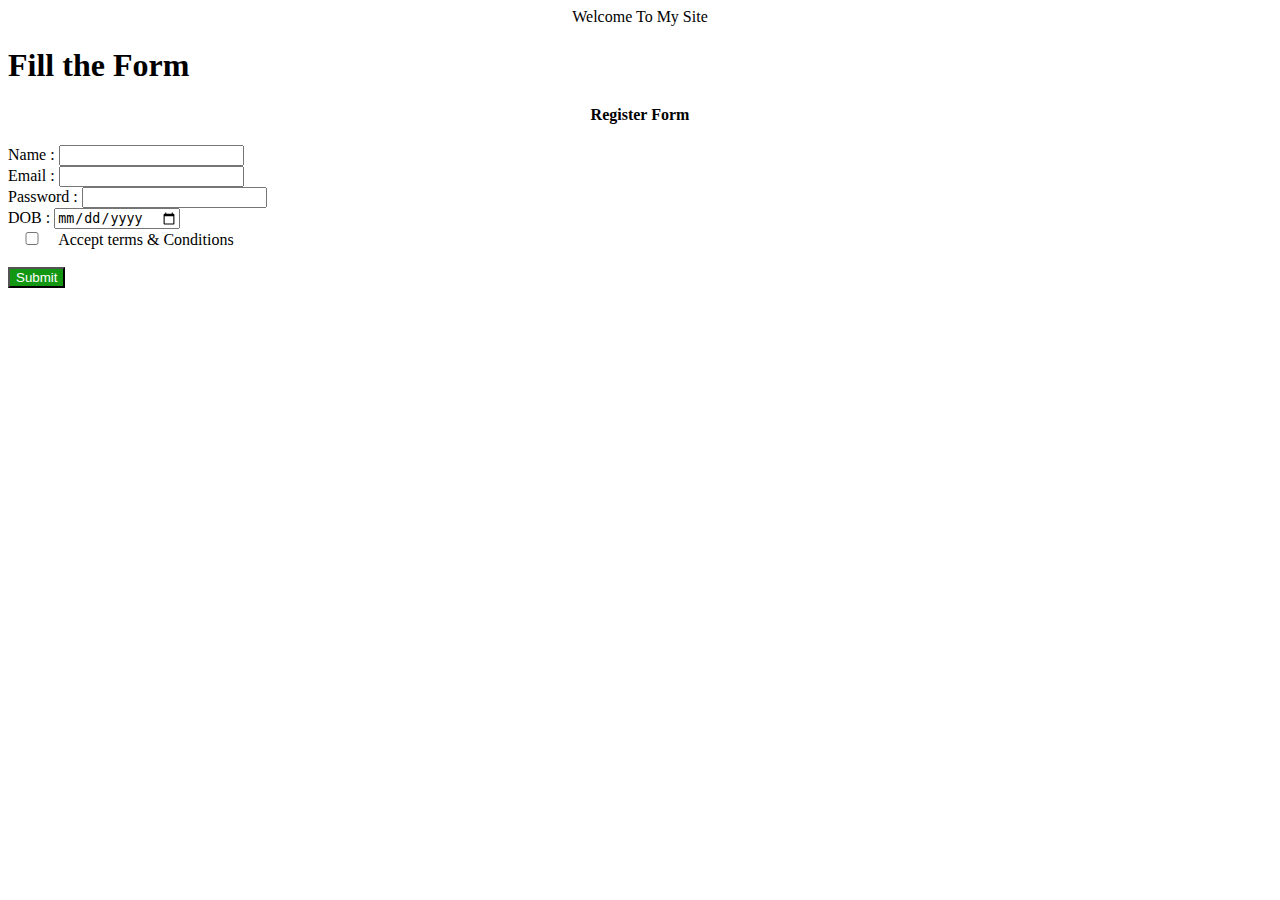
==== registration fom.html @ 89142d73 "Add files via upload" ====
<!DOCTYPE html>
<html lang="en">
  <head>
    <meta charset="UTF-8" />
    <meta http-equiv="X-UA-Compatible" content="IE=edge" />
    <meta name="viewport" content="width=device-width, initial-scale=1.0" />
    <link rel="stylesheet" href="style.css" />
    <title>Task</title>
  </head>
  <body>
    <header style="text-align: center">Welcome To My Site</header>
    <h1>Fill the Form</h1>
    <div class="main">
      <div class="form">
        <h4 style="text-align: center">Register Form</h4>
        <form id="user-form">
          <label for="name">Name : </label>
          <input required type="text" name="name" id="name" />
          <br />
          <label for="email">Email : </label>
          <input required type="email" name="email" id="email" />
          <br />
          <label for="password">Password : </label>
          <input required type="password" name="password" id="password" /><br />
          <label for="dob">DOB : </label>
          <input type="date" name="dob" id="dob" required />
          <br />
          <input
            style="width: 40px"
            type="checkbox"
            name="acceptTerms"
            id="acceptTerms"
          />
          <label for="acceptTerms">Accept terms & Conditions</label>
          <br /><br />
          <input
            style="background-color: rgb(19, 151, 19); color: white"
            type="submit"
            value="Submit"
          />
        </form>
      </div>
    </div>
    <div id="entrytbale"></div>
    <script src="./scriptjs.js"></script>
  </body>
</html>
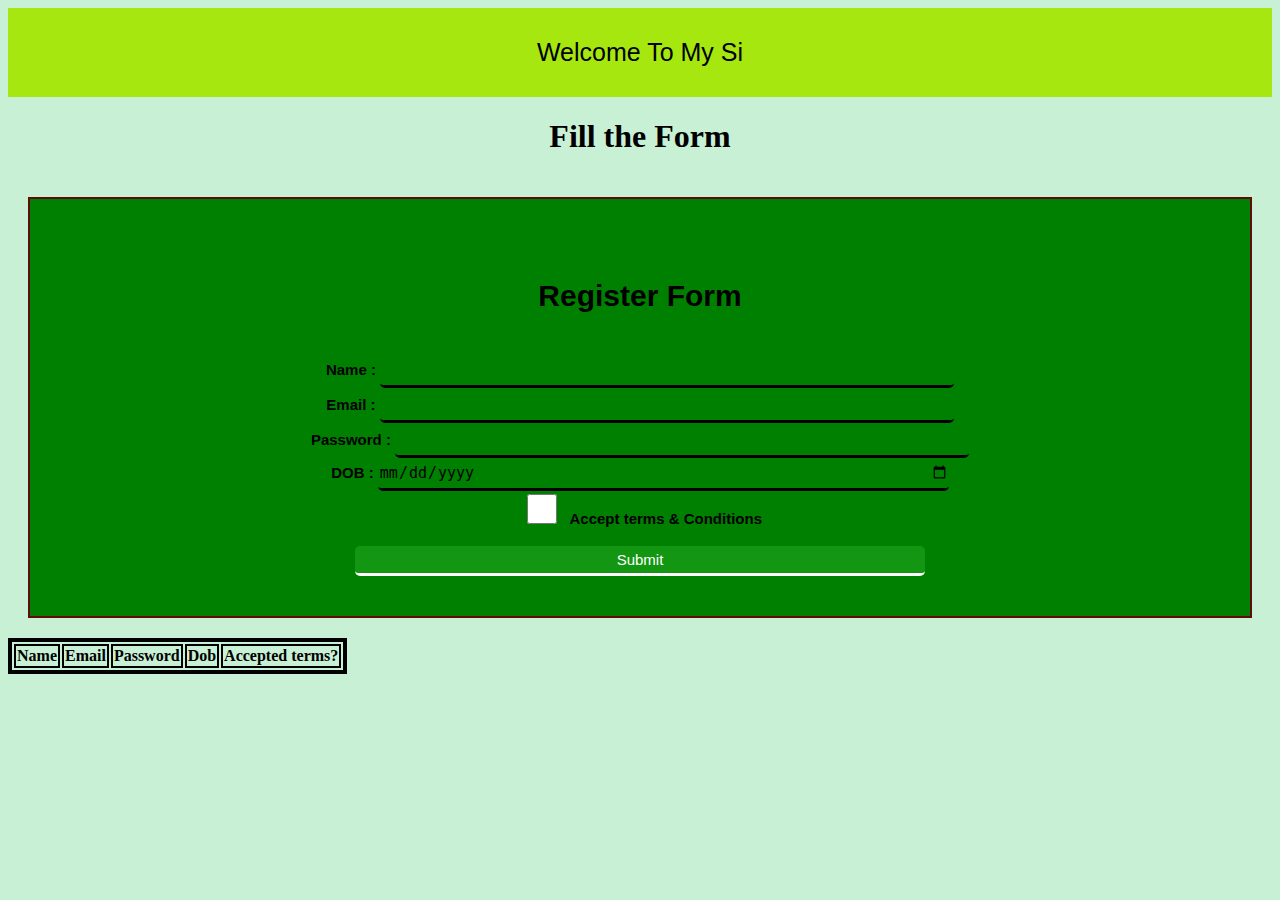
==== commit 689478af: "Add files via upload" ====
--- a/registration fom.html
+++ b/registration fom.html
@@ -8,40 +8,42 @@
     <title>Task</title>
   </head>
   <body>
-    <header style="text-align: center">Welcome To My Site</header>
-    <h1>Fill the Form</h1>
-    <div class="main">
-      <div class="form">
-        <h4 style="text-align: center">Register Form</h4>
-        <form id="user-form">
-          <label for="name">Name : </label>
-          <input required type="text" name="name" id="name" />
-          <br />
-          <label for="email">Email : </label>
-          <input required type="email" name="email" id="email" />
-          <br />
-          <label for="password">Password : </label>
-          <input required type="password" name="password" id="password" /><br />
-          <label for="dob">DOB : </label>
-          <input type="date" name="dob" id="dob" required />
-          <br />
-          <input
-            style="width: 40px"
-            type="checkbox"
-            name="acceptTerms"
-            id="acceptTerms"
-          />
-          <label for="acceptTerms">Accept terms & Conditions</label>
-          <br /><br />
-          <input
-            style="background-color: rgb(19, 151, 19); color: white"
-            type="submit"
-            value="Submit"
-          />
-        </form>
-      </div>
-    </div>
+    <center>
+      <header style="text-align: center">Welcome To My Si</header>
+      <h1>Fill the Form</h1>
+      <div class="main">
+        <div class="form">
+          <h4 style="text-align: center">Register Form</h4>
+          <form id="user-form">
+            <label for="name">Name : </label>
+            <input required type="text" name="name" id="name" />
+            <br />
+            <label for="email">Email : </label>
+            <input required type="email" name="email" id="email" />
+            <br />
+            <label for="password">Password : </label>
+            <input required type="password" name="password" id="password" /><br />
+            <label for="dob">DOB : </label>
+            <input type="date" name="dob" id="dob" required />
+            <br />
+            <input
+              style="width: 40px"
+              type="checkbox"
+              name="acceptTerms"
+              id="acceptTerms"
+            />
+           <label for="acceptTerms">Accept terms & Conditions</label>
+           <br /><br />
+           <input
+             style="background-color: rgb(19, 151, 19); color: white"
+             type="submit"
+             value="Submit"
+           />
+         </form>
+       </div>
+     </div>
+    </center>
     <div id="entrytbale"></div>
-    <script src="./scriptjs.js"></script>
+    <script src="./script.js"></script>
   </body>
 </html>--- a/style.css
+++ b/style.css
@@ -0,0 +1,55 @@
+body{
+    background-color: rgb(200, 240, 212);
+}
+header{
+    background-color: rgb(166, 231, 15);
+    padding: 30px;
+    font-size: 25px;
+    font-family:Impact, Haettenschweiler, 'Arial Narrow Bold', sans-serif;
+}
+.main{
+  
+padding: 20px;
+    font-family: Arial, Helvetica, sans-serif;
+}
+.form{
+    padding: 40px;
+    background-color: green;
+    box-sizing: border-box;
+    border: 2px solid rgb(93, 11, 11) ;
+    box-shadow: 100px;
+    text-align: center;
+
+}
+.form h4{
+   font-size: 30px;
+}
+.form label{ 
+   font-size: 15px;
+   font-family:'Gill Sans', 'Gill Sans MT', Calibri, 'Trebuchet MS', sans-serif;
+   font-weight: 600;
+
+   
+   
+}
+.form input{
+    background-color: transparent;
+   font-size: 15px;
+   width: 50%;
+border: none;
+   border-bottom: solid;
+   height: 30px;
+   border-radius: 5px;
+
+   
+}
+table{
+    text-align: center;
+    border: solid 4px;
+}
+td{
+    border:solid 2px;
+}
+th{
+    border:solid 2px;
+}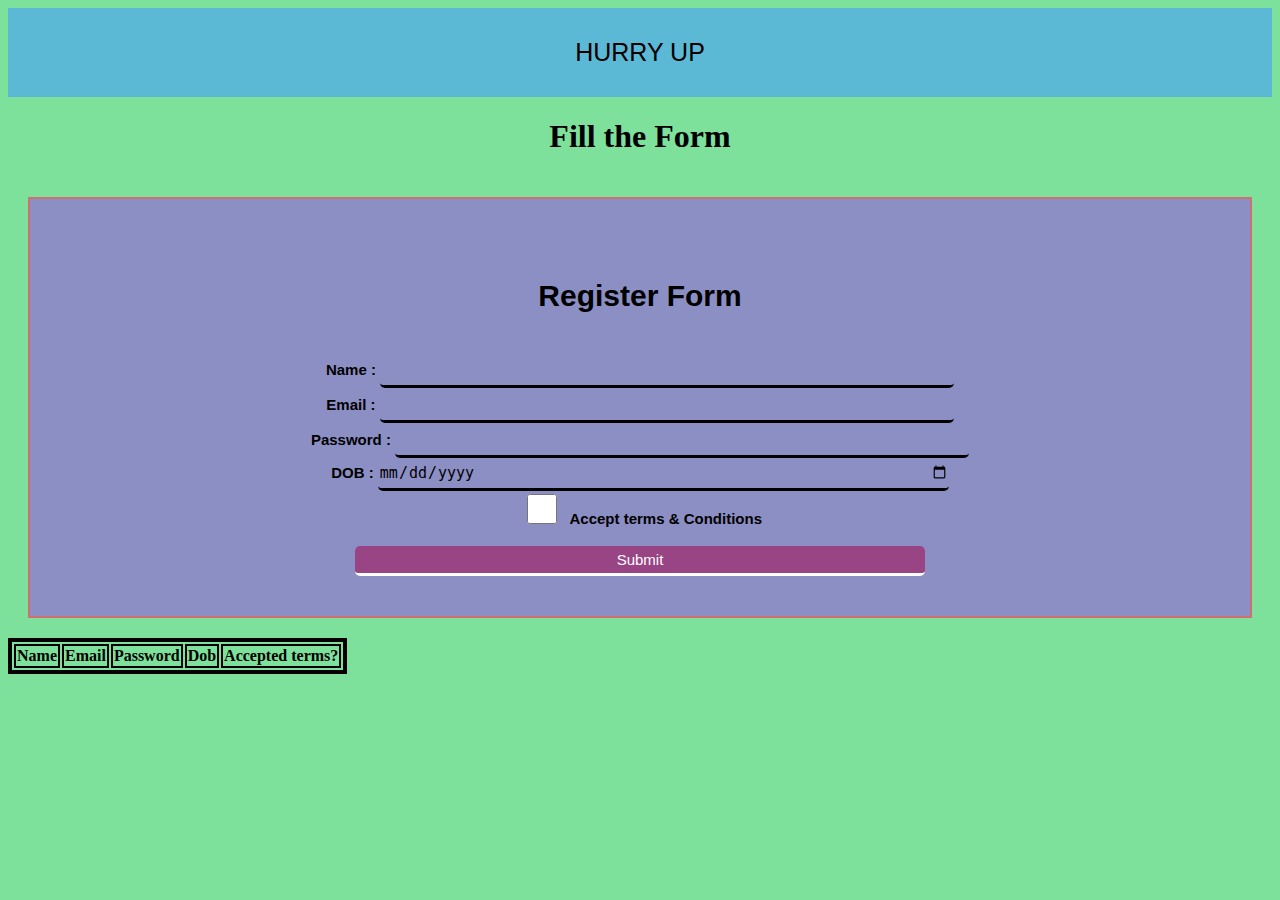
==== commit e017b890: "Add files via upload" ====
--- a/registration fom.html
+++ b/registration fom.html
@@ -9,7 +9,7 @@
   </head>
   <body>
     <center>
-      <header style="text-align: center">Welcome To My Si</header>
+      <header style="text-align: center">HURRY UP</header>
       <h1>Fill the Form</h1>
       <div class="main">
         <div class="form">
@@ -35,7 +35,7 @@
            <label for="acceptTerms">Accept terms & Conditions</label>
            <br /><br />
            <input
-             style="background-color: rgb(19, 151, 19); color: white"
+             style="background-color: rgb(153, 68, 132); color: white"
              type="submit"
              value="Submit"
            />
--- a/style.css
+++ b/style.css
@@ -1,8 +1,8 @@
 body{
-    background-color: rgb(200, 240, 212);
+    background-color: rgb(125, 224, 155);
 }
 header{
-    background-color: rgb(166, 231, 15);
+    background-color: rgb(91, 185, 214);
     padding: 30px;
     font-size: 25px;
     font-family:Impact, Haettenschweiler, 'Arial Narrow Bold', sans-serif;
@@ -14,9 +14,9 @@
 }
 .form{
     padding: 40px;
-    background-color: green;
+    background-color: rgb(140, 143, 196);
     box-sizing: border-box;
-    border: 2px solid rgb(93, 11, 11) ;
+    border: 2px solid rgb(206, 112, 112) ;
     box-shadow: 100px;
     text-align: center;
 
